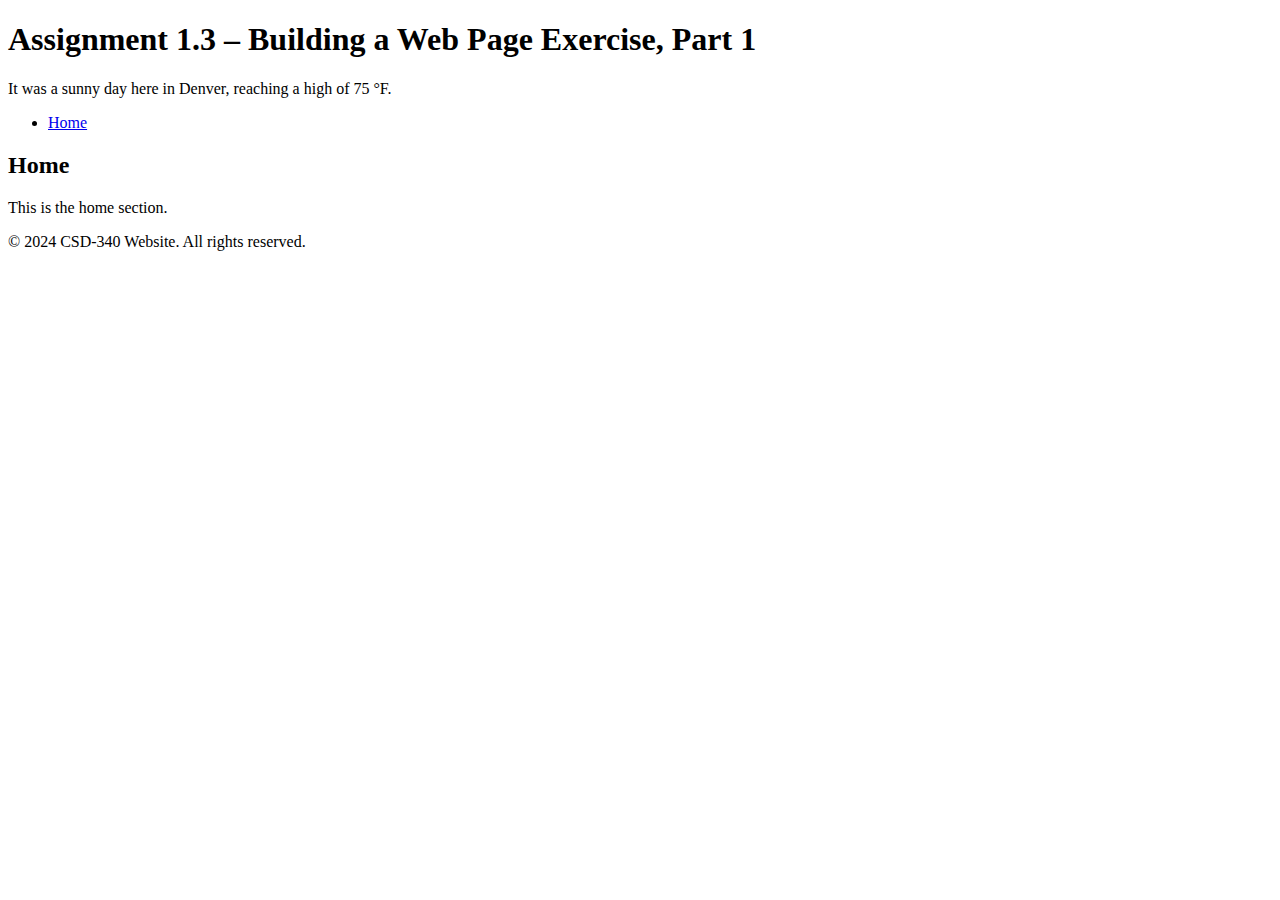
==== module-1/Glover_Mod1_3.html @ 768e4b84 "Module 2" ====
<!DOCTYPE html>
<html lang="en">
<head>
    <meta charset="UTF-8">
    <meta http-equiv="X-UA-Compatible" content="IE=edge">
    <meta name="viewport" content="width=device-width, initial-scale=1.0">
    <title>CSD 340 Web Development with HTML and CSS</title>
</head>
<body>
    <header>
        <h1>Assignment 1.3 – Building a Web Page Exercise, Part 1</h1>
		<p>It was a sunny day here in Denver, reaching a high of 75 °F.</p>
    </header>
    <nav>
        <ul>
            <li><a href="#home">Home</a></li>
        </ul>
    </nav>
    <main>
        <section id="home">
            <h2>Home</h2>
            <p>This is the home section.</p>
        </section>
	</main>	
    <footer>
        <p>&copy; 2024 CSD-340 Website. All rights reserved.</p>
    </footer>
</body>
</html>
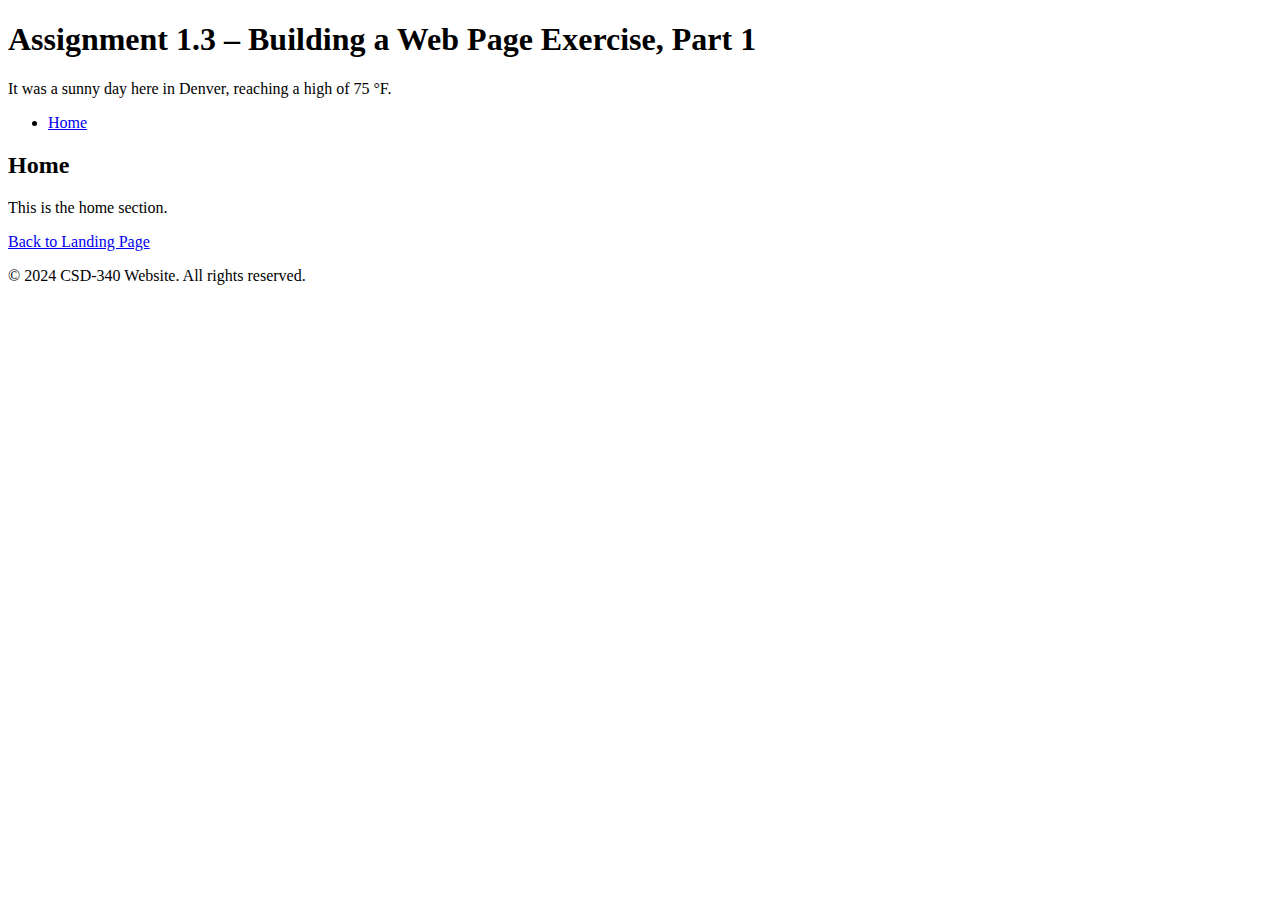
==== commit f74bc70b: "Add all folders" ====
--- a/module-1/Glover_Mod1_3.html
+++ b/module-1/Glover_Mod1_3.html
@@ -22,6 +22,9 @@
             <p>This is the home section.</p>
         </section>
 	</main>	
+    <div class="footer-div">
+        <a href="/csd/csd-340/index.html">Back to Landing Page</a>
+    </div>
     <footer>
         <p>&copy; 2024 CSD-340 Website. All rights reserved.</p>
     </footer>
